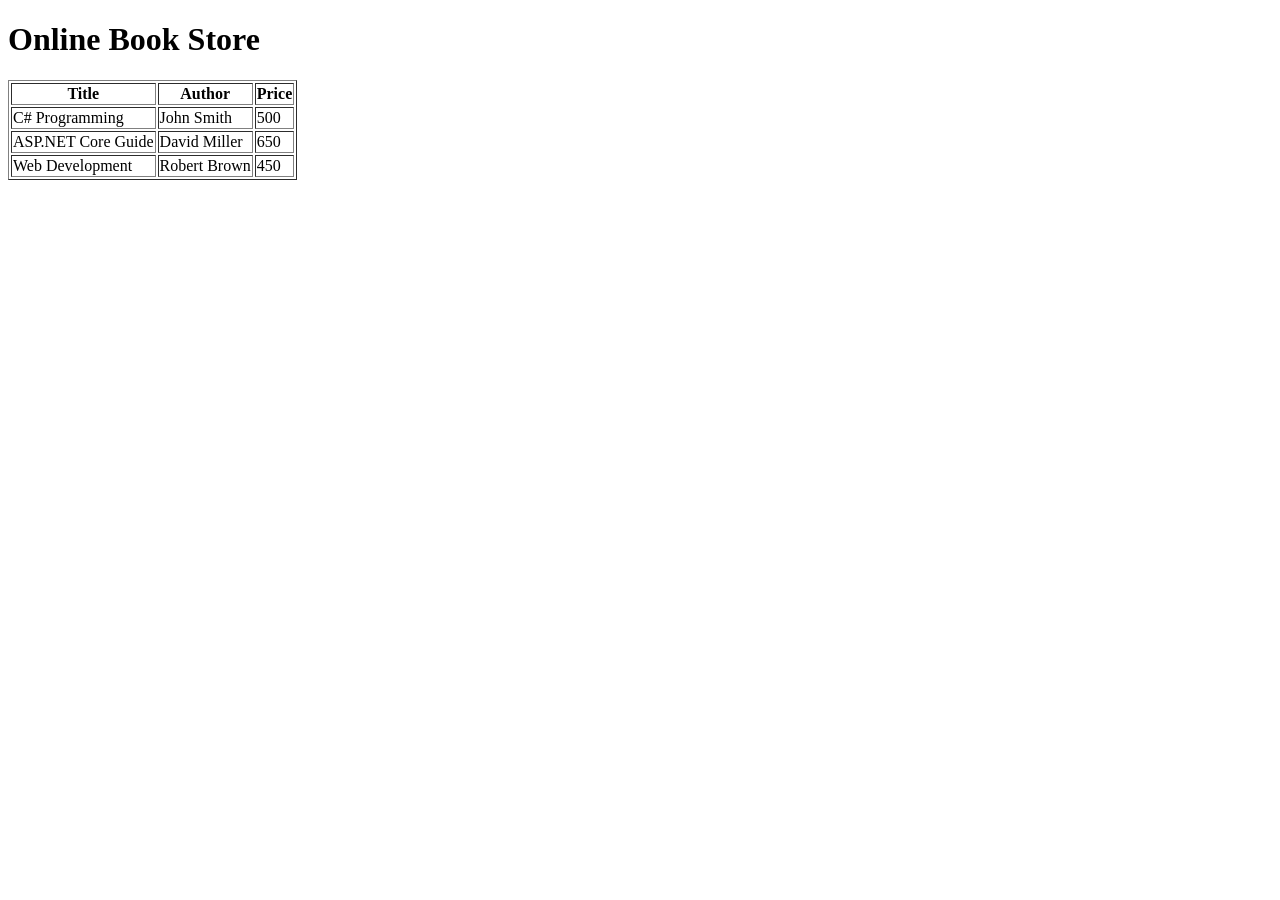
==== index.html @ cb372fbd "Add files via upload" ====
<!DOCTYPE html>
<html>
<head>
    <title>Online Book Store</title>
    <link rel="stylesheet" href="css/style.css">
</head>
<body>
    <h1>Online Book Store</h1>

    <table border="1">
        <tr>
            <th>Title</th>
            <th>Author</th>
            <th>Price</th>
        </tr>
        <tr>
            <td>C# Programming</td>
            <td>John Smith</td>
            <td>500</td>
        </tr>
        <tr>
            <td>ASP.NET Core Guide</td>
            <td>David Miller</td>
            <td>650</td>
        </tr>
        <tr>
            <td>Web Development</td>
            <td>Robert Brown</td>
            <td>450</td>
        </tr>
    </table>
</body>
</html>
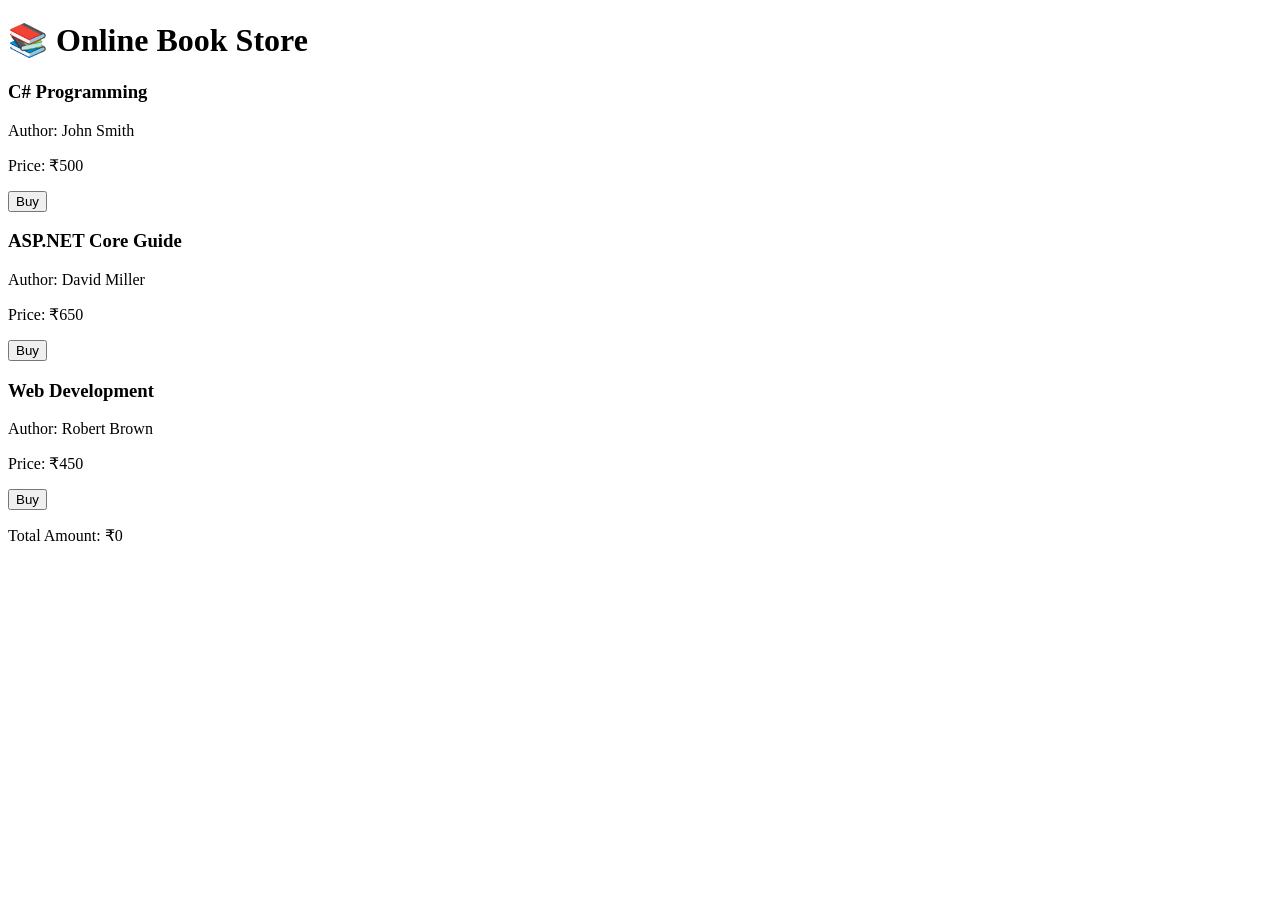
==== commit 7a356d83: "Update index.html" ====
--- a/index.html
+++ b/index.html
@@ -1,33 +1,42 @@
 <!DOCTYPE html>
-<html>
+<html lang="en">
 <head>
+    <meta charset="UTF-8">
     <title>Online Book Store</title>
     <link rel="stylesheet" href="css/style.css">
 </head>
 <body>
-    <h1>Online Book Store</h1>
+    <header>
+        <h1>📚 Online Book Store</h1>
+    </header>
 
-    <table border="1">
-        <tr>
-            <th>Title</th>
-            <th>Author</th>
-            <th>Price</th>
-        </tr>
-        <tr>
-            <td>C# Programming</td>
-            <td>John Smith</td>
-            <td>500</td>
-        </tr>
-        <tr>
-            <td>ASP.NET Core Guide</td>
-            <td>David Miller</td>
-            <td>650</td>
-        </tr>
-        <tr>
-            <td>Web Development</td>
-            <td>Robert Brown</td>
-            <td>450</td>
-        </tr>
-    </table>
+    <section class="book-list">
+        <div class="book" data-price="500">
+            <h3>C# Programming</h3>
+            <p>Author: John Smith</p>
+            <p>Price: ₹500</p>
+            <button onclick="buyBook(this)">Buy</button>
+        </div>
+
+        <div class="book" data-price="650">
+            <h3>ASP.NET Core Guide</h3>
+            <p>Author: David Miller</p>
+            <p>Price: ₹650</p>
+            <button onclick="buyBook(this)">Buy</button>
+        </div>
+
+        <div class="book" data-price="450">
+            <h3>Web Development</h3>
+            <p>Author: Robert Brown</p>
+            <p>Price: ₹450</p>
+            <button onclick="buyBook(this)">Buy</button>
+        </div>
+    </section>
+
+    <footer>
+        <p>Total Amount: ₹<span id="total">0</span></p>
+    </footer>
+
+    <script src="js/script.js"></script>
 </body>
-</html>+</html>
